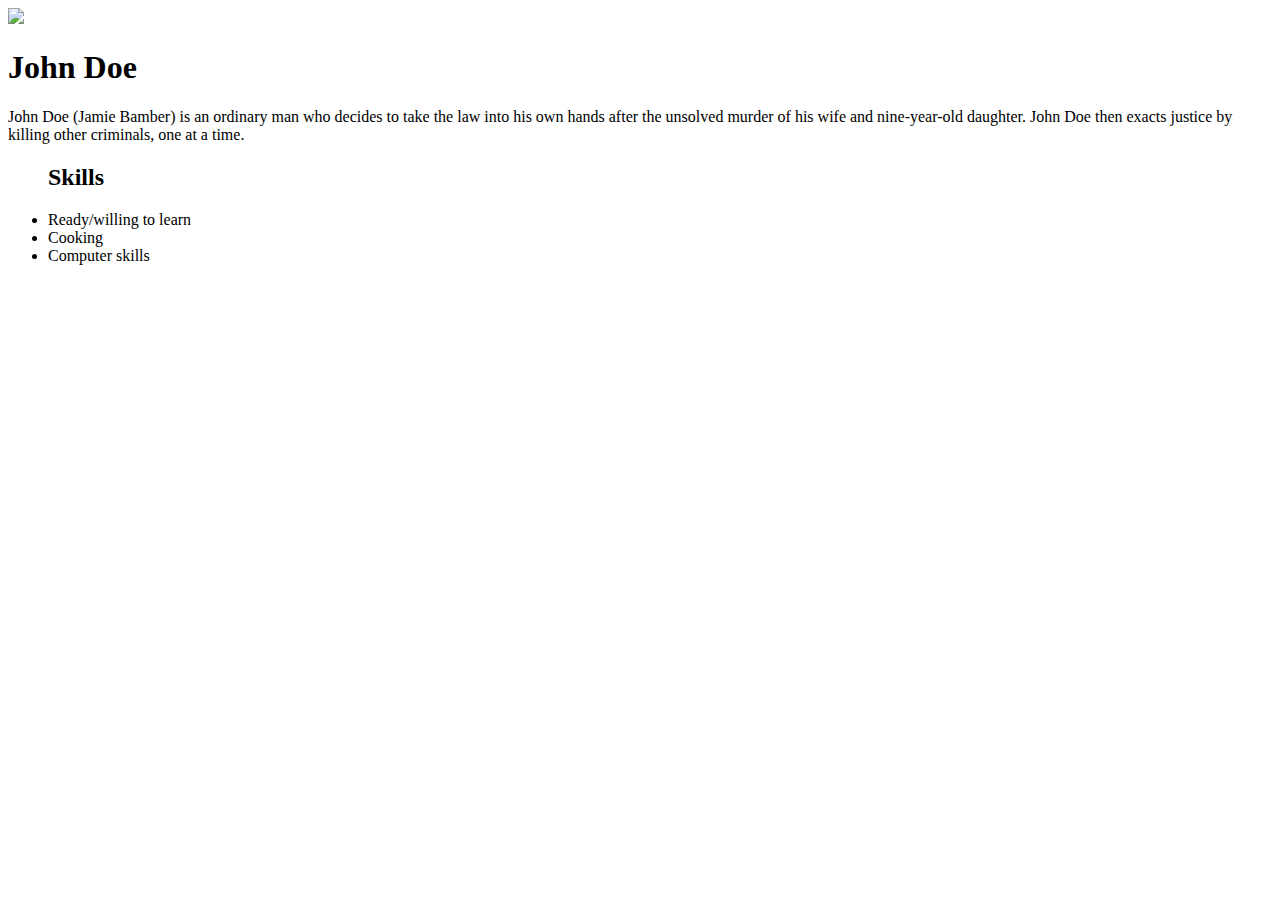
==== Profcard.html @ 4662c490 "added exercises" ====
<!DOCTYPE html>
<html lang="en">
<head>
    <meta charset="UTF-8">
    <meta http-equiv="X-UA-Compatible" content="IE=edge">
    <meta name="viewport" content="width=device-width, initial-scale=1.0">
    <link rel="stylesheet" href="./Profcardc.css">
    <title>Document</title>
</head>
<body>
    <div class="entire">
        <div class="prof_image">
            <img src="https://planetdp.org//photo/0051397.jpg">
        </div>
        <div class="header">
            <h1>John Doe</h1>
        </div>
        <div class="bio">
            <p>John Doe (Jamie Bamber) is an ordinary man who decides to take the law into his own hands after the unsolved murder of his wife and nine-year-old daughter. John Doe then exacts justice by killing other criminals, one at a time. </p>
        </div>
        <div class="skills">

            <ul>
                <h2>Skills</h2>
                <li>Ready/willing to learn</li>
                <li>Cooking</li>
                <li>Computer skills</li>
            </ul>
        </div>
    </div>
</body>
</html>
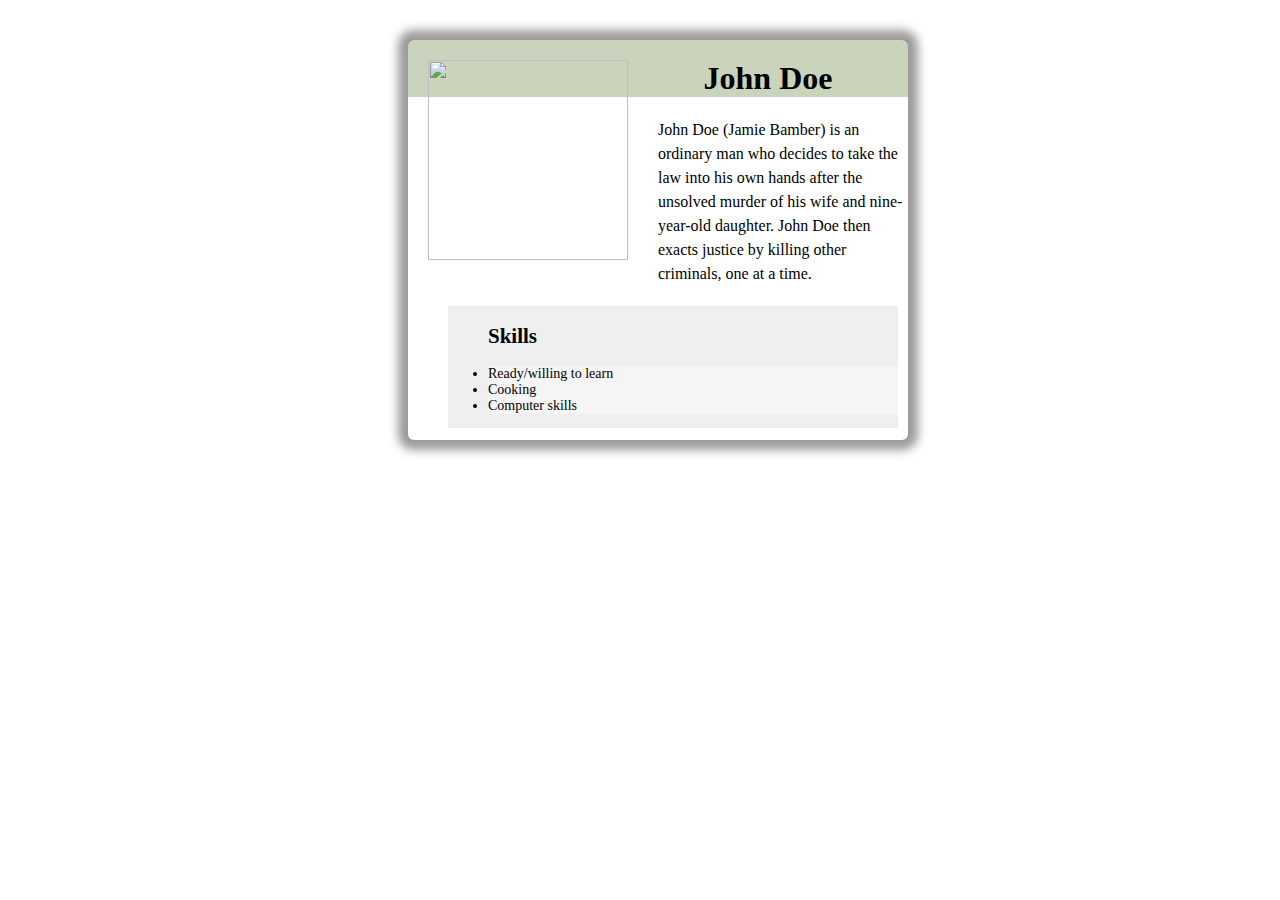
==== commit da58585f: "solved problem with css file" ====
--- a/Profcard.html
+++ b/Profcard.html
@@ -4,7 +4,7 @@
     <meta charset="UTF-8">
     <meta http-equiv="X-UA-Compatible" content="IE=edge">
     <meta name="viewport" content="width=device-width, initial-scale=1.0">
-    <link rel="stylesheet" href="./Profcardc.css">
+    <link rel="stylesheet" href="./profcardc.css">
     <title>Document</title>
 </head>
 <body>
--- a/profcardc.css
+++ b/profcardc.css
@@ -0,0 +1,45 @@
+.entire{
+    font-family:"Arial, sans-serif";
+    width: 500px;
+    height: 400px;
+    box-shadow: 0 0 10px 10px rgba(89, 87, 85, 0.596);
+    margin-top: 40px;
+    margin-left: 400px;
+    border-radius: 6px;
+}
+.header h1{
+    font-size: 32px;
+    text-align: center;
+    padding-top: 20px;
+    background-color: rgba(125, 149, 92, 0.409);
+}
+
+.bio{
+    font-size: 16px;
+    margin-top: 20px;
+    margin-bottom: 20px;
+    line-height:24px;
+    padding-left: 250px;
+}
+.skills{
+    font-size: 14px;
+    margin-left: 10px;
+    margin-right: 10px;
+    background-color: #efefef;
+    width: 90%;
+}
+ul li{
+    background-color: #f5f5f5;
+}
+.prof_image img{
+    width: 200px;
+    height: 200px;
+    margin-top: 20px;
+    margin-left: 20px;
+}
+.prof_image{
+    float: left;
+}
+.skills{
+    float: right;
+}